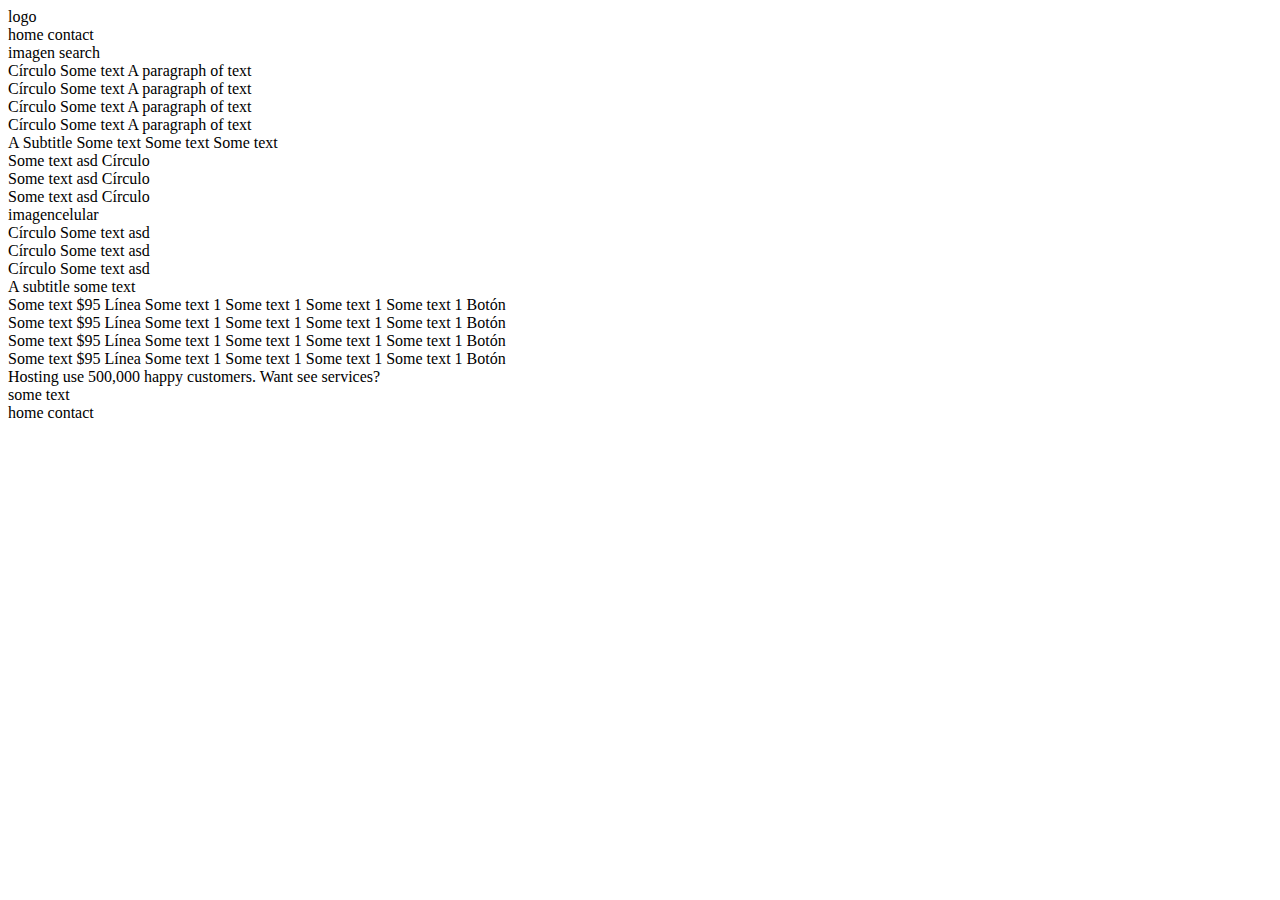
==== tarea1.html @ 390348df "guardando primera tarea" ====
<!DOCTYPE html>

<html>

<head>
	<meta charset="UTF-8">
	<title>A Web Page</title>
</head>

<body>

	<header>
		logo
		<nav>
			home
			contact
		</nav>
	imagen
	search
	</header>
	
	<section>
		<article>
			Círculo
			Some text
			A paragraph of text
		</article>

		<article>
			Círculo
			Some text
			A paragraph of text
		</article>

		<article>
			Círculo
			Some text
			A paragraph of text
		</article>

		<article>
			Círculo
			Some text
			A paragraph of text
		</article>
	</section>		

	<header>
		A Subtitle
		Some text Some text Some text
	</header>
	
	<section>

		<article>
			Some text
			asd
			Círculo
		</article> 

		<article>
			Some text
			asd
			Círculo
		</article> 

		<article>
			Some text
			asd
			Círculo
		</article> 

	</section>

	imagencelular

	<section>

		<article>
			Círculo
			Some text
			asd
		</article> 

		<article>
			Círculo
			Some text
			asd
		</article> 

		<article>
			Círculo
			Some text
			asd
		</article> 

	</section>

	<header>
		A subtitle
		some text
	</header>

	<section>
		Some text
		$95
		Línea
		Some text 1
		Some text 1
		Some text 1
		Some text 1
		Botón
	</section>	

	<section>
		Some text
		$95
		Línea
		Some text 1
		Some text 1
		Some text 1
		Some text 1
		Botón
	</section>	

	<section>
		Some text
		$95
		Línea
		Some text 1
		Some text 1
		Some text 1
		Some text 1
		Botón
	</section>	

	<section>
		Some text
		$95
		Línea
		Some text 1
		Some text 1
		Some text 1
		Some text 1
		Botón
	</section>	

 	<aside>
 		Hosting use 500,000 happy customers. Want see services?
 	</aside>
 	
	<footer>
 		some text
 		<nav>
 			home
 			contact
 		</nav>
 	</footer>

</body>

</html>
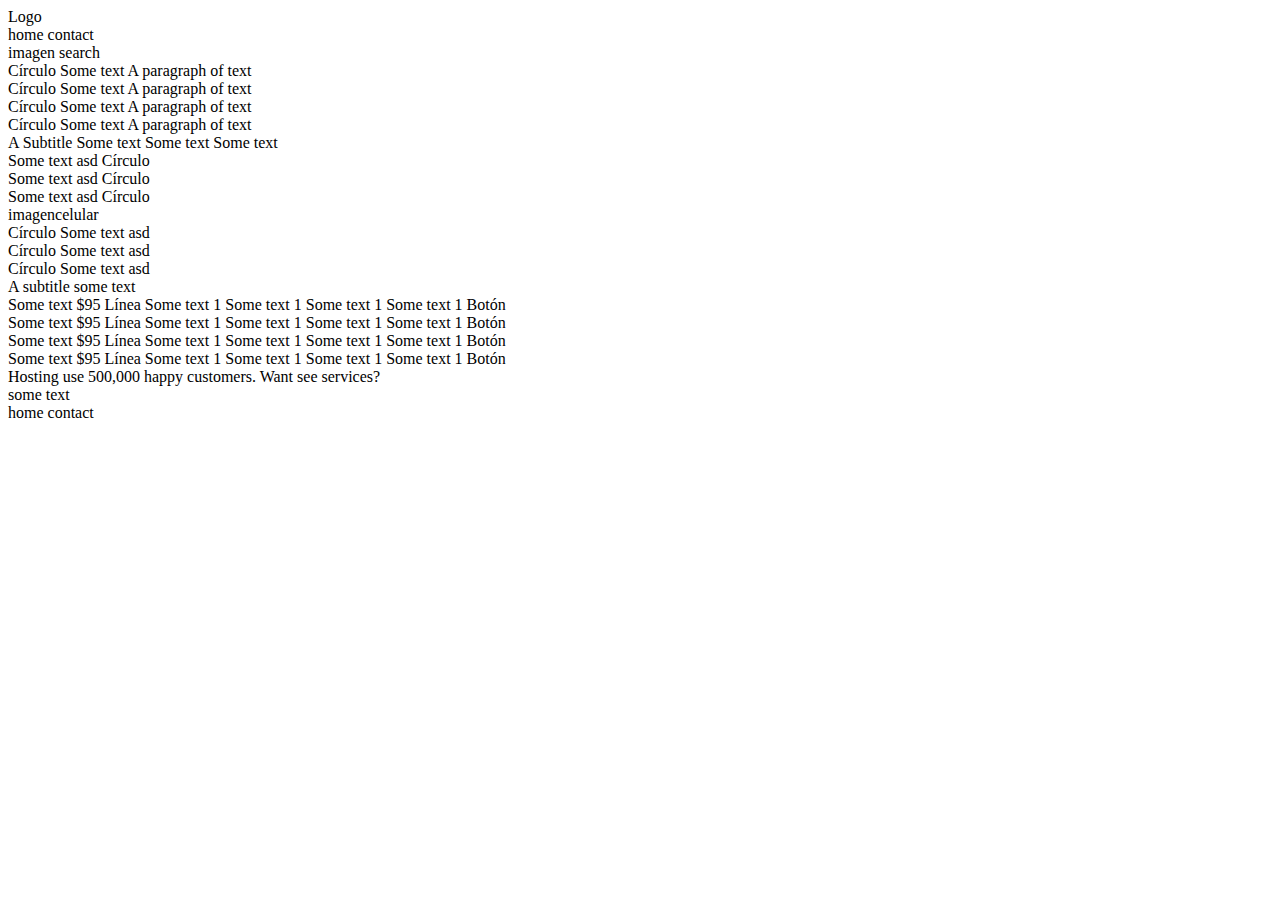
==== commit 9778a81e: "logo mayus" ====
--- a/tarea1.html
+++ b/tarea1.html
@@ -10,7 +10,7 @@
 <body>
 
 	<header>
-		logo
+		Logo
 		<nav>
 			home
 			contact
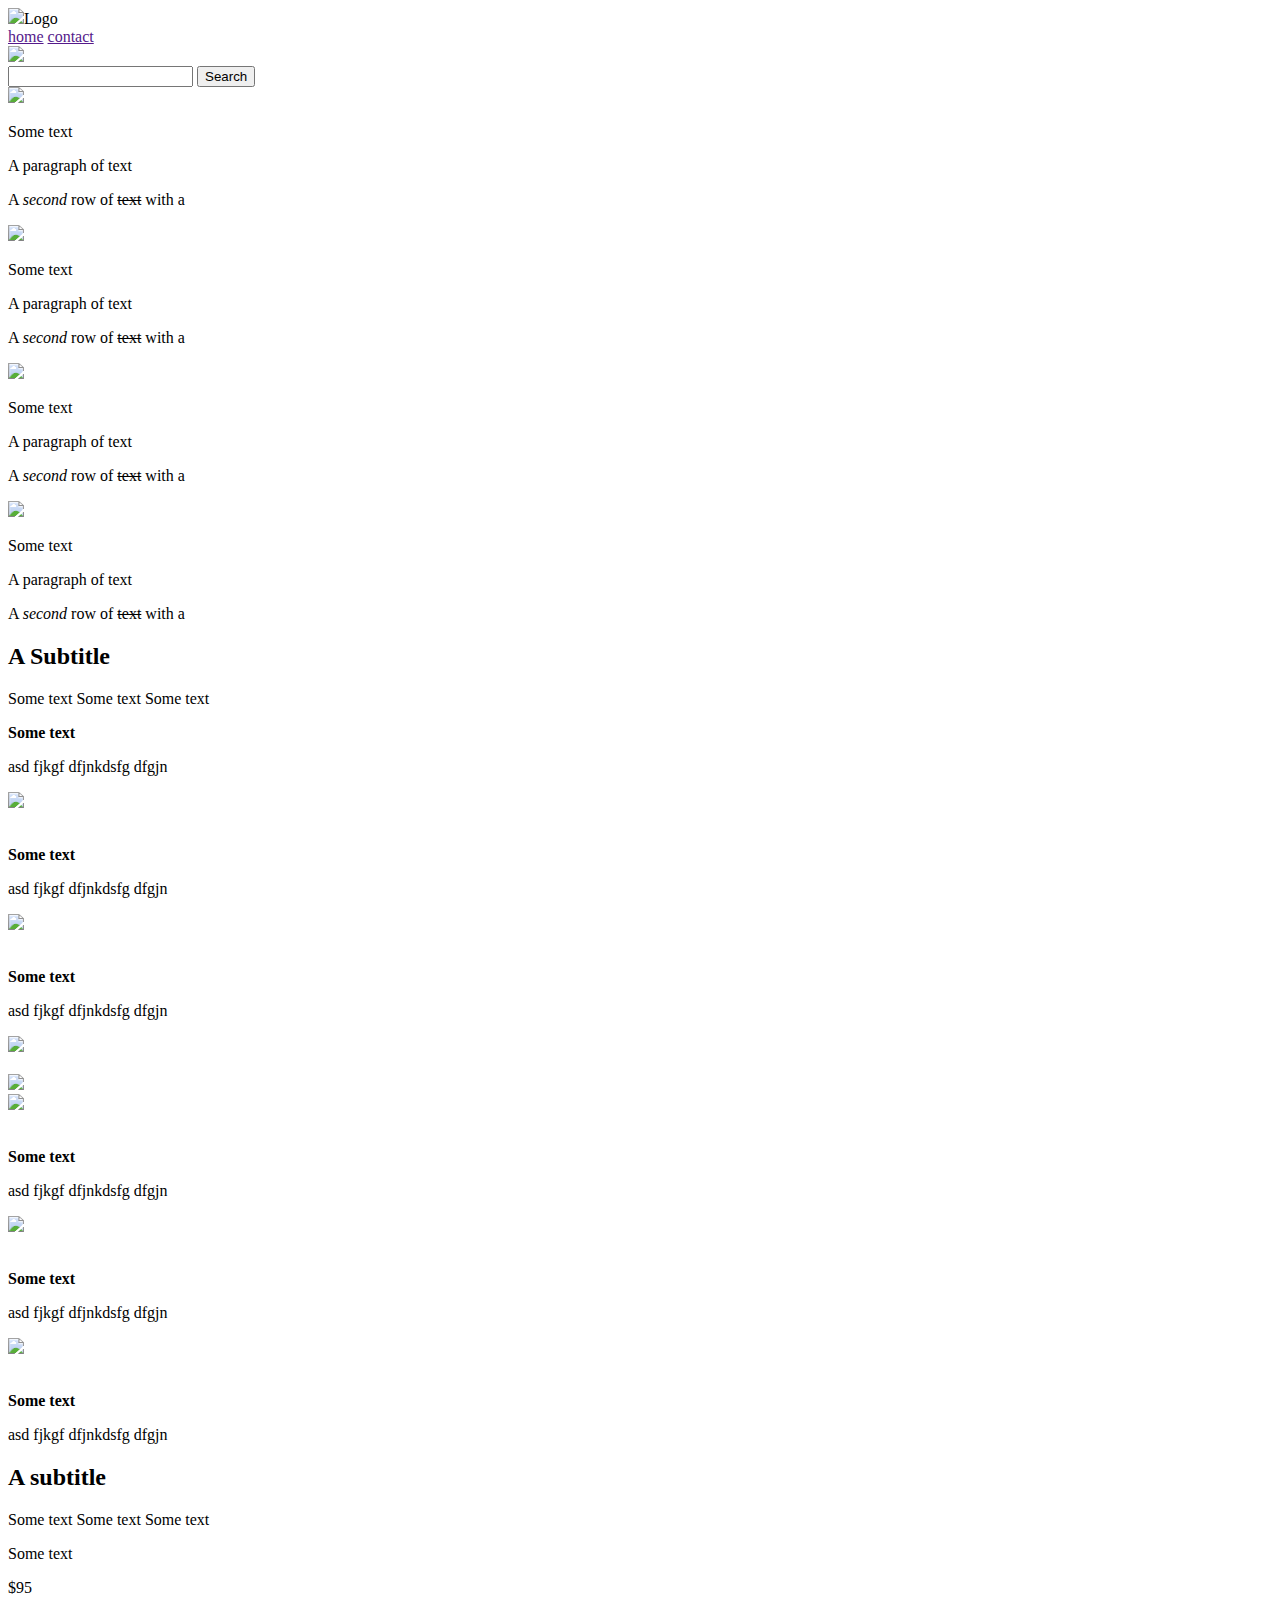
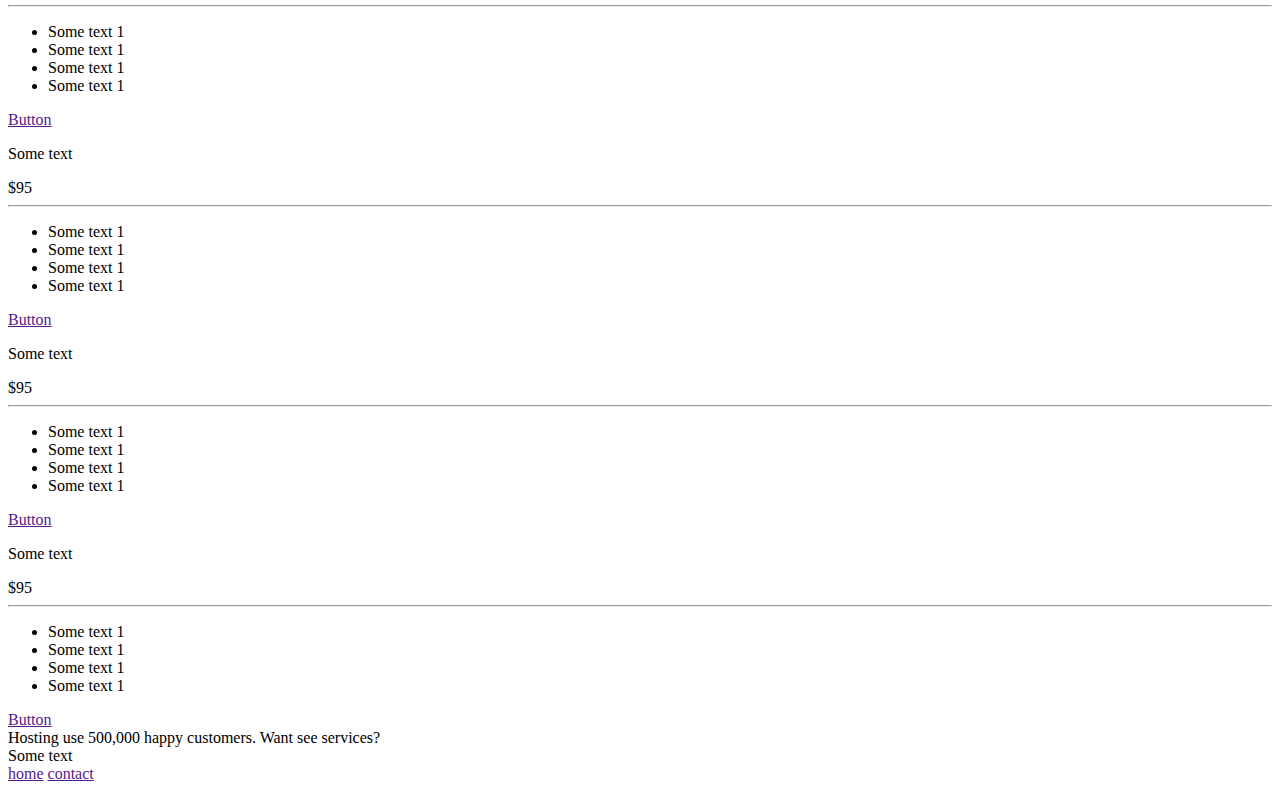
==== commit 5a74bf9b: "tarea clase 2" ====
--- a/tarea1.html
+++ b/tarea1.html
@@ -2,161 +2,180 @@
 
 <html>
 
-<head>
-	<meta charset="UTF-8">
-	<title>A Web Page</title>
-</head>
+	<head>
+		<meta charset="UTF-8">
+		<title>A Web Page</title>
+	</head>
 
-<body>
+	<body>
 
-	<header>
-		Logo
-		<nav>
-			home
-			contact
-		</nav>
-	imagen
-	search
-	</header>
+		<header>
+			<img src="logo.jpg"/>Logo
+			<nav>
+				<a href="">home</a>
+				<a href="">contact</a>
+			</nav>
+		</header>
+
+		<img src="imagen.jpg">
 	
-	<section>
-		<article>
-			Círculo
-			Some text
-			A paragraph of text
-		</article>
+		<br>
+
+		<form action="buscar.php" method="post">
+			<label for="campo_search"> </label>
+			<input type="text" name="campo_search">
+			<input type="submit" value="Search">
+		</form>	
+	
+		<section>
+			<article>
+				<img src="circulo.jpg"><br>
+				<p>Some text</p>
+				A paragraph of text<br>
+				<p>A <em>second</em> row of <del>text</del> with a</p>
+			</article>
+
+			<article>
+				<img src="circulo.jpg"><br>
+				<p>Some text</p>
+				A paragraph of text<br>
+				<p>A <em>second</em> row of <del>text</del> with a</p>
+			</article>
+
+			<article>
+				<img src="circulo.jpg"><br>
+				<p>Some text</p>
+				A paragraph of text<br>
+				<p>A <em>second</em> row of <del>text</del> with a</p>
+			</article>
+
+			<article>
+				<img src="circulo.jpg"><br>
+				<p>Some text</p>
+				A paragraph of text<br>
+				<p>A <em>second</em> row of <del>text</del> with a</p>
+			</article>
+		</section>		
+
+
+		<header>
+			<h2>A Subtitle</h2>
+			<p>Some text Some text Some text</p>
+		</header>
+	
+		<section>
+
+			<article>
+				<p><strong>Some text</strong></P>
+				<p>asd fjkgf dfjnkdsfg dfgjn</p>
+				<img src="circulo.jpg"><br><br>
+			</article> 
+
+			<article>
+				<p><strong>Some text</strong></P>
+				<p>asd fjkgf dfjnkdsfg dfgjn</p>
+				<img src="circulo.jpg"><br><br>
+			</article> 
 
 		<article>
-			Círculo
-			Some text
-			A paragraph of text
-		</article>
-
-		<article>
-			Círculo
-			Some text
-			A paragraph of text
-		</article>
-
-		<article>
-			Círculo
-			Some text
-			A paragraph of text
-		</article>
-	</section>		
-
-	<header>
-		A Subtitle
-		Some text Some text Some text
-	</header>
-	
-	<section>
-
-		<article>
-			Some text
-			asd
-			Círculo
+			<p><strong>Some text</strong></P>
+			<p>asd fjkgf dfjnkdsfg dfgjn</p>
+			<img src="circulo.jpg"><br><br>
 		</article> 
 
-		<article>
-			Some text
-			asd
-			Círculo
-		</article> 
+		</section>
 
-		<article>
-			Some text
-			asd
-			Círculo
-		</article> 
+		<img src="celular.jpg">
 
-	</section>
+		<section>
 
-	imagencelular
+			<article>
+				<img src="circulo.jpg"><br><br>
+				<p><strong>Some text</strong></P>
+				<p>asd fjkgf dfjnkdsfg dfgjn</p>
+			</article> 
 
-	<section>
+			<article>
+				<img src="circulo.jpg"><br><br>
+				<p><strong>Some text</strong></P>
+				<p>asd fjkgf dfjnkdsfg dfgjn</p>
+			</article>
 
-		<article>
-			Círculo
-			Some text
-			asd
-		</article> 
+			<article>
+				<img src="circulo.jpg"><br><br>
+				<p><strong>Some text</strong></P>
+				<p>asd fjkgf dfjnkdsfg dfgjn</p>
+			</article>
 
-		<article>
-			Círculo
-			Some text
-			asd
-		</article> 
+		</section>
 
-		<article>
-			Círculo
-			Some text
-			asd
-		</article> 
+		<header>
+			<h2>A subtitle</h2>
+			<p>Some text Some text Some text</p>
+		</header>
 
-	</section>
+		<section>
+			<p>Some text</p>
+			$95<br>
+			<hr>
+		<ul>
+			<li>Some text 1</li>
+			<li>Some text 1</li>
+			<li>Some text 1</li>
+			<li>Some text 1</li>
+		</ul>
+			<a href="">Button</a>
 
-	<header>
-		A subtitle
-		some text
-	</header>
+		<p>Some text</p>
+			$95<br>
+			<hr>
 
-	<section>
-		Some text
-		$95
-		Línea
-		Some text 1
-		Some text 1
-		Some text 1
-		Some text 1
-		Botón
-	</section>	
+			<ul>
+			<li>Some text 1</li>
+			<li>Some text 1</li>
+			<li>Some text 1</li>
+			<li>Some text 1</li>
+		</ul>
+			<a href="">Button</a>
 
-	<section>
-		Some text
-		$95
-		Línea
-		Some text 1
-		Some text 1
-		Some text 1
-		Some text 1
-		Botón
-	</section>	
+		<p>Some text</p>
+			$95<br>
+			<hr>
 
-	<section>
-		Some text
-		$95
-		Línea
-		Some text 1
-		Some text 1
-		Some text 1
-		Some text 1
-		Botón
-	</section>	
+			<ul>
+			<li>Some text 1</li>
+			<li>Some text 1</li>
+			<li>Some text 1</li>
+			<li>Some text 1</li>
+		</ul>
+			<a href="">Button</a>
 
-	<section>
-		Some text
-		$95
-		Línea
-		Some text 1
-		Some text 1
-		Some text 1
-		Some text 1
-		Botón
-	</section>	
+		<p>Some text</p>
+			$95<br>
+			<hr>
+			<ul>
+			<li>Some text 1</li>
+			<li>Some text 1</li>
+			<li>Some text 1</li>
+			<li>Some text 1</li>
+		</ul>
+			<a href="">Button</a>
 
- 	<aside>
+		</section>	
+
+
+ 		<aside>
  		Hosting use 500,000 happy customers. Want see services?
- 	</aside>
+ 		</aside>
  	
-	<footer>
- 		some text
- 		<nav>
- 			home
- 			contact
- 		</nav>
- 	</footer>
+		<footer>
+ 			Some text
+ 			<nav>
+ 				<a href="">home</a>
+ 				<a href="">contact</a>
+ 			</nav>
+	 	</footer>
 
-</body>
+	</body>
 
 </html>